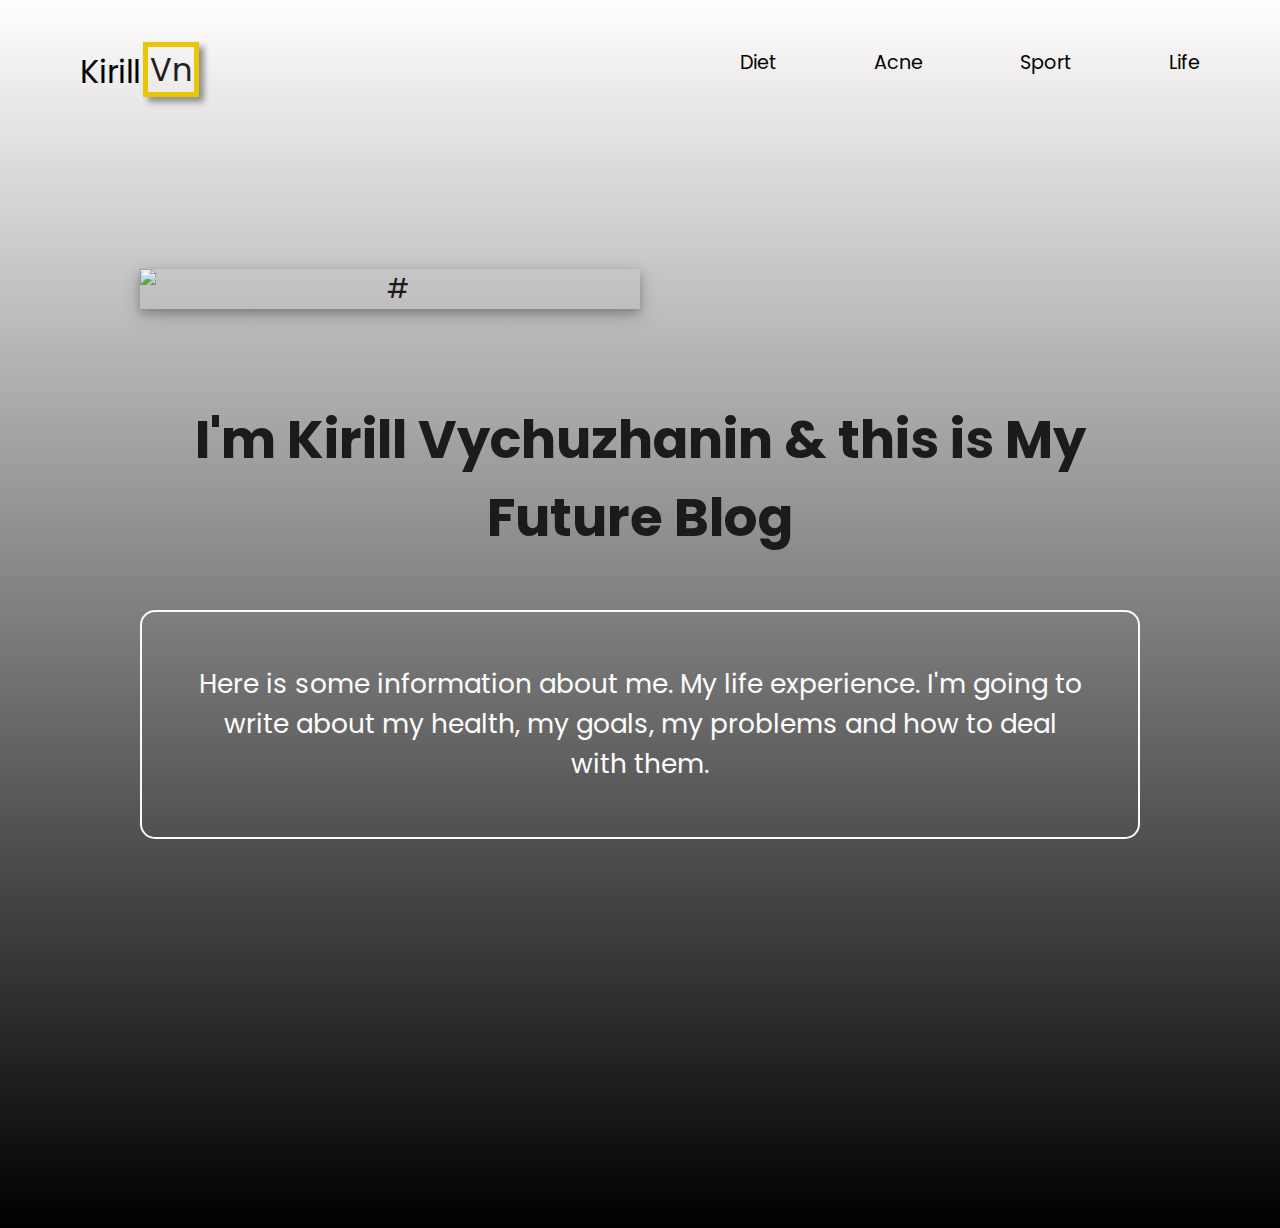
==== personalpage/index.html @ 9199b071 "uploaded" ====
<!DOCTYPE html>
<html lang="en">
  <head>
    <meta charset="UTF-8" />
    <meta http-equiv="X-UA-Compatible" content="IE=edge" />
    <meta name="viewport" content="width=device-width, initial-scale=1.0" />
    <title>The Best Blog Ever</title>
    <link rel="stylesheet" href="css/styles.css" />
  </head>
  <body>
    <header>
      <nav class="menu">
          <a href="#" class="logo">Kirill<span>Vn</span></a>
        <ul>
          <li><a class="menu-nav" href="#">Diet</a></li>
          <li><a class="menu-nav" href="#">Acne</a></li>
          <li><a class="menu-nav" href="#">Sport</a></li>
          <li><a class="menu-nav" href="#">Life</a></li>
        </ul>
      </nav>
    </header>

    <section class="main">
      <div class="container">
        <div class="content">
            <div class="position">
                <img src="img/aboume1.jpg" alt="#" class="content-img" />
                <h1 class="content-title">
                    I'm Kirill Vychuzhanin &amp; this is My Future Blog
                </h1>
                <p class="content-info">
                    Here is some information about me. My life experience. I'm going to
                    write about my health, my goals, my problems and how to deal with them.
                </p>
            </div>


        </div>
      </div>
    </section>
  </body>
</html>
---- personalpage/css/styles.css ----
@import url("https://fonts.googleapis.com/css2?family=Open+Sans:wght@700&family=Poppins:ital,wght@0,300;0,400;0,700;1,200;1,300&display=swap");

body {
  font-family: "Open Sans", sans-serif;
  font-family: "Poppins", sans-serif;
  margin: 0;
  padding: 0;
  background: linear-gradient(rgb(255, 253, 253), rgb(0, 0, 0));
  position: relative;
  z-index: 2;
}

* {
  box-sizing: border-box;
}

a {
  text-decoration: none;
  color: initial;
}

header {
  background: linear-gradient(rgb(14, 14, 14) rgb(229, 226, 226));
  padding: 2em;
}
.menu {
  display: flex;
  justify-content: space-between;
  align-items: unset;
}

ul {
  display: flex;
  justify-content: right;
}
li {
  height: 10px;
  padding: 0 2em;
  list-style: none;
  text-decoration: none;
  font-size: 1.2em;
}
a.logo {
  font-size: 2em;
  font-weight: 400;
  margin-left: 1.5em;
  margin-top: .5em;
}
a.logo:active {
  text-shadow: 2px 2px 2px rgb(192, 192, 192);
}

a.menu-nav {
  padding: 0 10px;
}
a.menu-nav:hover {
  border-bottom: 2px solid black;
  transition: 0.1s;
  color: rgb(92, 92, 92);
}
a.menu-nav:active {
  color: black;
}

span {
  color: rgb(32, 32, 32);
  padding: 0 2px;
  font-weight: 400;
  margin: 0.1em;
  position: relative;
  top: -2px;
  border: 5px solid rgb(233, 198, 0);
  box-shadow: 5px 5px 6px rgb(143, 143, 143);
}
span:active {
  box-shadow: 5px 5px 6px rgb(43, 43, 43);
}

.container {
  width: 1000px;
  max-width: 100%;
  margin: 0 auto;
}
.main {
  text-align: center;
  padding: 2em;
  color: white;
  font-size: 1.1em;
  min-height: 1100px;
}

.content-img {
  width: 50%;
  float: left;
margin-right: 1em;
  box-shadow: 0 4px 8px 0 rgba(0, 0, 0, 0.2), 0 6px 20px 0 rgba(0, 0, 0, 0.19);
}

.content-title {
  margin-top: 2em;
  margin-bottom: 1em;
  padding-top: 2.5em;
 
}

.position {
  font-size: 1.5em;
  color: rgb(27, 27, 27);
}
p.content-info {
  border: 2px solid rgb(255, 248, 248);
  padding: 2em;
  border-radius: 15px;
  color: rgb(255, 255, 255);
}
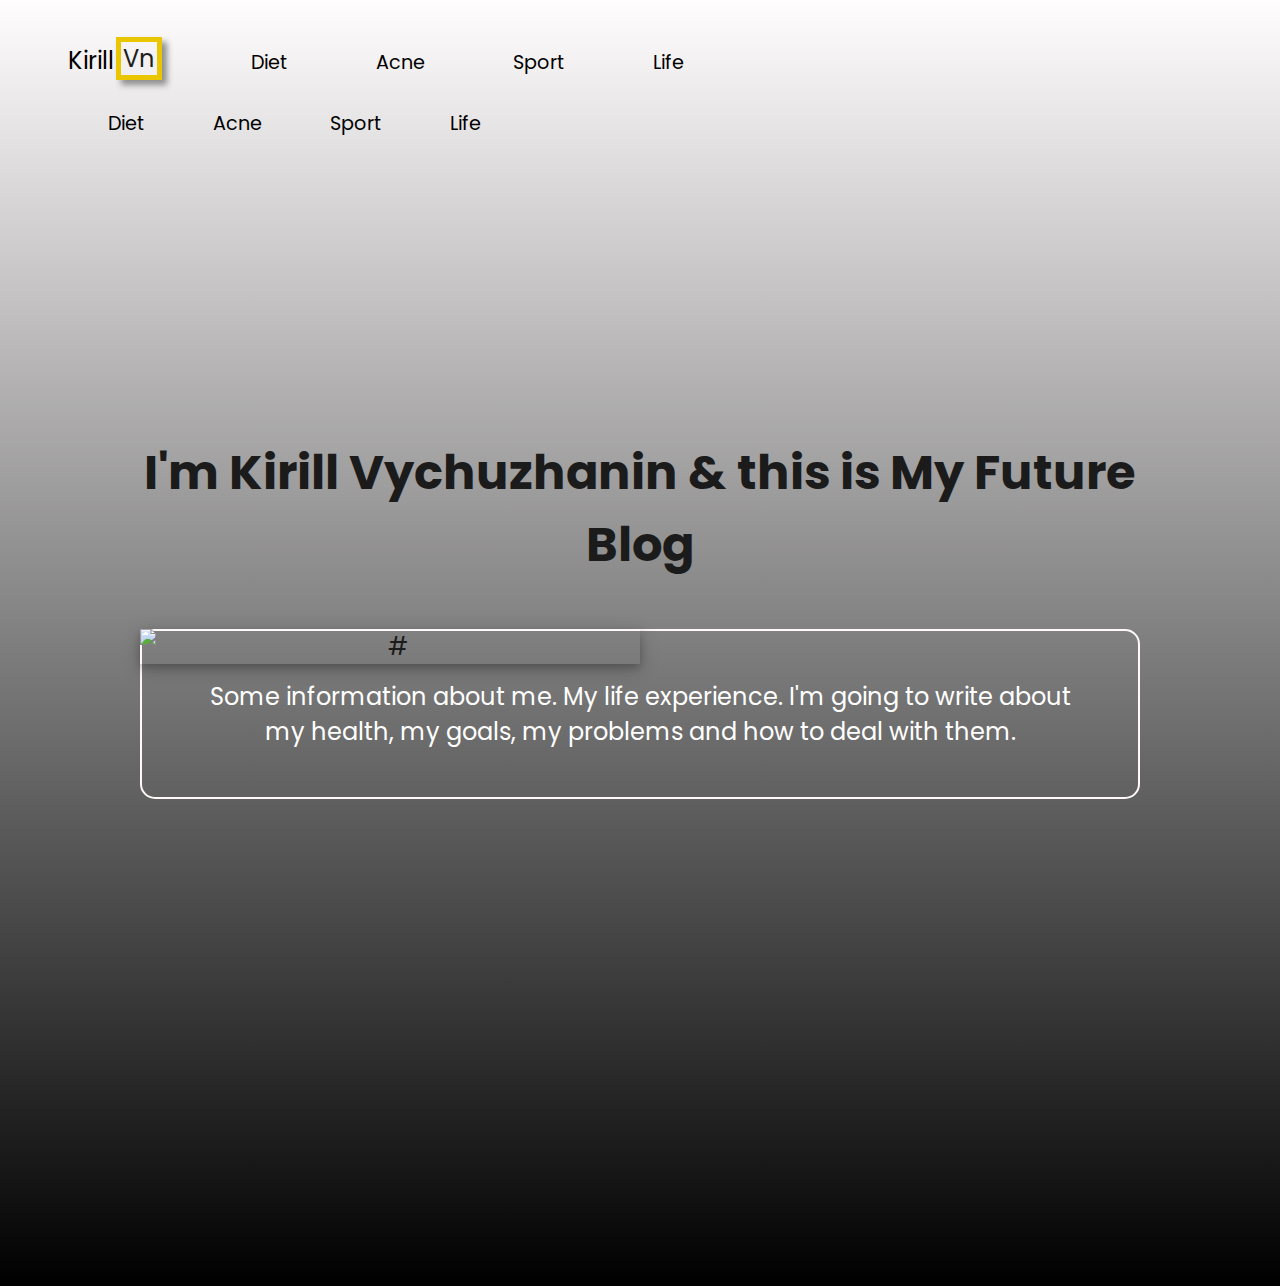
==== commit 72894da1: "Add files via upload" ====
--- a/personalpage/index.html
+++ b/personalpage/index.html
@@ -10,33 +10,50 @@
   <body>
     <header>
       <nav class="menu">
-          <a href="#" class="logo">Kirill<span>Vn</span></a>
-        <ul>
-          <li><a class="menu-nav" href="#">Diet</a></li>
-          <li><a class="menu-nav" href="#">Acne</a></li>
-          <li><a class="menu-nav" href="#">Sport</a></li>
-          <li><a class="menu-nav" href="#">Life</a></li>
+        <a href="index.html" class="logo">Kirill<span>Vn</span></a>
+        <ul class="menu-list">
+          <li><a class="menu-nav" href="anchors/diet.html">Diet</a></li>
+          <li><a class="menu-nav" href="anchors/acne.html">Acne</a></li>
+          <li><a class="menu-nav" href="anchors/sport.html">Sport</a></li>
+          <li><a class="menu-nav" href="anchors/life.html">Life</a></li>
         </ul>
+        <img class="icon-menu" src="/icons/bars-solid.svg" alt="" />
+        <!-- <div class="menu-appear">
+          <ul class="appear-list">
+          <li><a href="anchors/diet.html">Diet</a></li>
+          <li><a href="anchors/acne.html">Acne</a></li>
+          <li><a href="anchors/sport.html">Sport</a></li>
+          <li><a href="anchors/life.html">Life</a></li>
+          </ul>
+        </div> -->
+        <div class="menu-appear">
+          <ul>
+            <img class="exit-btn" src="/icons/exit.svg" alt="">
+            <li class="list-item">Diet</li>
+            <li class="list-item">Acne</li>
+            <li class="list-item">Sport</li>
+            <li class="list-item">Life</li>
+          </ul>
+        </div>
       </nav>
     </header>
 
     <section class="main">
       <div class="container">
         <div class="content">
-            <div class="position">
-                <img src="img/aboume1.jpg" alt="#" class="content-img" />
-                <h1 class="content-title">
-                    I'm Kirill Vychuzhanin &amp; this is My Future Blog
-                </h1>
-                <p class="content-info">
-                    Here is some information about me. My life experience. I'm going to
-                    write about my health, my goals, my problems and how to deal with them.
-                </p>
-            </div>
-
-
+          <div class="position">
+            <h1 class="content-title">
+              I'm Kirill Vychuzhanin &amp; this is My Future Blog
+            </h1>
+            <img src="img/aboume1.jpg" alt="#" class="content-img" />
+            <p class="content-info">
+              Some information about me. My life experience. I'm going to write
+              about my health, my goals, my problems and how to deal with them.
+            </p>
+          </div>
         </div>
       </div>
     </section>
+    <script src="app.js"></script>
   </body>
 </html>
--- a/personalpage/css/styles.css
+++ b/personalpage/css/styles.css
@@ -13,6 +13,12 @@
 * {
   box-sizing: border-box;
 }
+.icon {
+  width: 60px;
+  height: 60px;
+  display: block;
+  margin: 0 auto;
+}
 
 a {
   text-decoration: none;
@@ -20,31 +26,37 @@
 }
 
 header {
-  background: linear-gradient(rgb(14, 14, 14) rgb(229, 226, 226));
   padding: 2em;
 }
 .menu {
-  display: flex;
+  /* display: flex;
   justify-content: space-between;
   align-items: unset;
+  flex: 1 2; */
 }
 
 ul {
-  display: flex;
-  justify-content: right;
+  max-width: 100%;
+  display: inline-block;
+  text-align: right;
 }
 li {
-  height: 10px;
-  padding: 0 2em;
+  padding: 0 2rem;
+  display: inline-block;
   list-style: none;
   text-decoration: none;
-  font-size: 1.2em;
-}
+  font-size: 1.2rem;
+}
+li:hover {
+  transform: scale(1.1);
+  transition: 0.1s;
+}
+
 a.logo {
-  font-size: 2em;
+  font-size: 1.5em;
   font-weight: 400;
   margin-left: 1.5em;
-  margin-top: .5em;
+  margin-top: 0.5em;
 }
 a.logo:active {
   text-shadow: 2px 2px 2px rgb(192, 192, 192);
@@ -92,7 +104,7 @@
 .content-img {
   width: 50%;
   float: left;
-margin-right: 1em;
+  margin-right: 1em;
   box-shadow: 0 4px 8px 0 rgba(0, 0, 0, 0.2), 0 6px 20px 0 rgba(0, 0, 0, 0.19);
 }
 
@@ -100,11 +112,10 @@
   margin-top: 2em;
   margin-bottom: 1em;
   padding-top: 2.5em;
- 
 }
 
 .position {
-  font-size: 1.5em;
+  font-size: 1.5rem;
   color: rgb(27, 27, 27);
 }
 p.content-info {
@@ -113,3 +124,162 @@
   border-radius: 15px;
   color: rgb(255, 255, 255);
 }
+
+/* acne==============
+======================= */
+a.logo {
+  font-size: 1.5em;
+  font-weight: 400;
+  margin-left: 1.5em;
+  margin-top: 0.5em;
+}
+a.logo:active {
+  text-shadow: 2px 2px 2px rgb(192, 192, 192);
+}
+
+.acne-title {
+  text-align: center;
+  font-size: 2rem;
+  margin-bottom: 0;
+}
+
+.acne-story {
+  min-height: 1000px;
+  display: grid;
+  grid-template-columns: 1fr 1fr;
+}
+
+.acne-ul {
+  padding: 0;
+  display: flex;
+  flex-direction: column;
+}
+.acne-li {
+  padding: 1rem;
+  margin: 0 auto;
+}
+
+.acne-img {
+  max-width: 100%;
+  padding: 1rem;
+  padding-bottom: 3rem;
+  border-radius: 5px;
+  box-shadow: 2px 2px 10px rgb(53, 53, 53);
+  margin-bottom: 2em;
+}
+
+@media only screen and (max-width: 760px) {
+  body,
+  h1,
+  h2,
+  ul,
+  li {
+    padding: 0;
+    margin: 0;
+  }
+
+  header {
+    padding: 0;
+  }
+  .acne-title {
+    font-size: 1rem;
+    margin-top: 3rem;
+  }
+  a.logo {
+    display: block;
+    position: relative;
+    top: 0;
+    left: 0;
+    font-size: 1rem;
+    padding: 0.3rem;
+    margin: 0.3rem;
+
+    font-weight: 400;
+  }
+
+  header.acne {
+    padding: 0;
+  }
+
+  .icon {
+    width: 30px;
+    height: 30px;
+    display: block;
+    margin: 0 auto;
+  }
+  .content-title {
+    width: 100%;
+    font-size: 1.1rem;
+    margin: 0.5rem auto;
+    padding-top: 0;
+  }
+
+  .content-img {
+    width: 100%;
+    padding: 0;
+    margin: 0;
+    margin-bottom: 1rem;
+
+    box-shadow: 0 4px 8px 0 rgba(0, 0, 0, 0.2), 0 6px 20px 0 rgba(0, 0, 0, 0.19);
+  }
+  .main {
+    text-align: center;
+    padding: 0;
+    color: white;
+    font-size: 1.1em;
+    min-height: 1100px;
+  }
+  .menu {
+    display: flex;
+    place-content: space-between;
+  }
+  .menu-list {
+    display: none;
+  }
+
+  .icon-menu {
+    width: 20px;
+    margin-right: 1rem;
+    cursor: pointer;
+  }
+
+  p.content-info {
+    border: 2px solid rgb(255, 248, 248);
+    padding: 0.3rem;
+    border-radius: 15px;
+    color: rgb(255, 255, 255);
+  }
+
+  .menu-appear {
+    display: none;
+    position: fixed;
+    padding: 1rem 2rem;
+    text-align: right;
+    width: 60%;
+    top: 0;
+    right: 0;
+    height: 100vh;
+    background-color: rgb(43, 43, 43);
+    color: rgb(255, 255, 255);
+    padding-top: 2rem;
+    z-index: 999;
+  }
+  .list-item {
+    display: block;
+    margin-top: 2rem;
+    font-size: 1.5rem;
+  }
+  .list-item:nth-child(2) {
+    margin-top: 3rem;
+  }
+  .exit-btn {
+    position: absolute;
+    top: 1rem;
+    right: 1rem;
+    cursor: pointer;
+  }
+  .btn-appear {
+    display: block;
+  
+  }
+}
